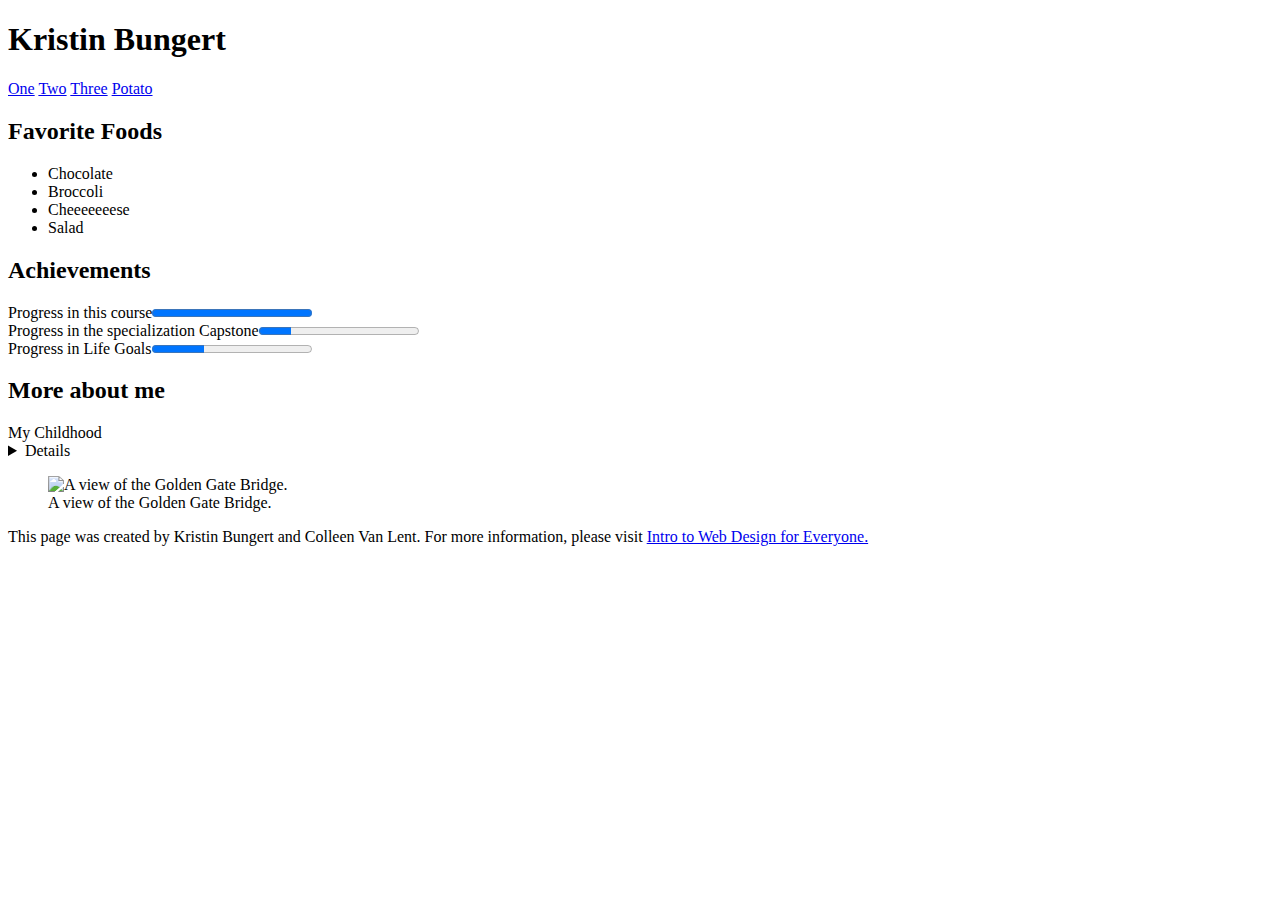
==== FinalProject/index.html @ ccd01141 "Add files via upload" ====
<!DOCTYPE html>
<html lang="en">
<head>
    <meta charset="UTF-8">
    <title>Kristin Bungert</title>
    <style> 
    {h2 
        color:pink;
        background-color:aqua;
    }
    </style>
</head>
<body>
    <header><h1>Kristin Bungert</h1></header>
<nav>
    <a href="index.html">One</a>
    <a href="https://google.com/">Two</a>
    <a href="https://amazon.com/">Three</a>
    <a href="https://yahoo.com/">Potato</a>
</nav>
    <section>
    <h2>Favorite Foods</h1>
        <ul>
            <li>Chocolate</li>
            <li>Broccoli</li>
            <Li>Cheeeeeeese</Li>
            <li>Salad</li>
        </ul>
    </section>
    <section>
    <h2>Achievements</h1> 
    Progress in this course<progress value="100" max="100">100%</progress><br>
    Progress in the specialization Capstone<progress value="20" max="100">20%</progress><br>
    Progress in Life Goals<progress value="33" max="100">33%</progress>
    </section>
    <section>
    <h2>More about me</h1>
    <summary>My Childhood</summary>
        <details>Born and raised in New Jersey. Still there.</details>
    </section>   
</body>
<footer>
    <figure>
        <img src="sanfran.JPG" 
         width="50%" alt="A view of the Golden Gate Bridge.">
        <figcaption>A view of the Golden Gate Bridge.</figcaption>
    </figure>
    This page was created by Kristin Bungert and Colleen Van Lent. For more information, please visit 
    <a href="https://umich.edu/">Intro to Web Design for Everyone.</a>
    </footer>
</html>
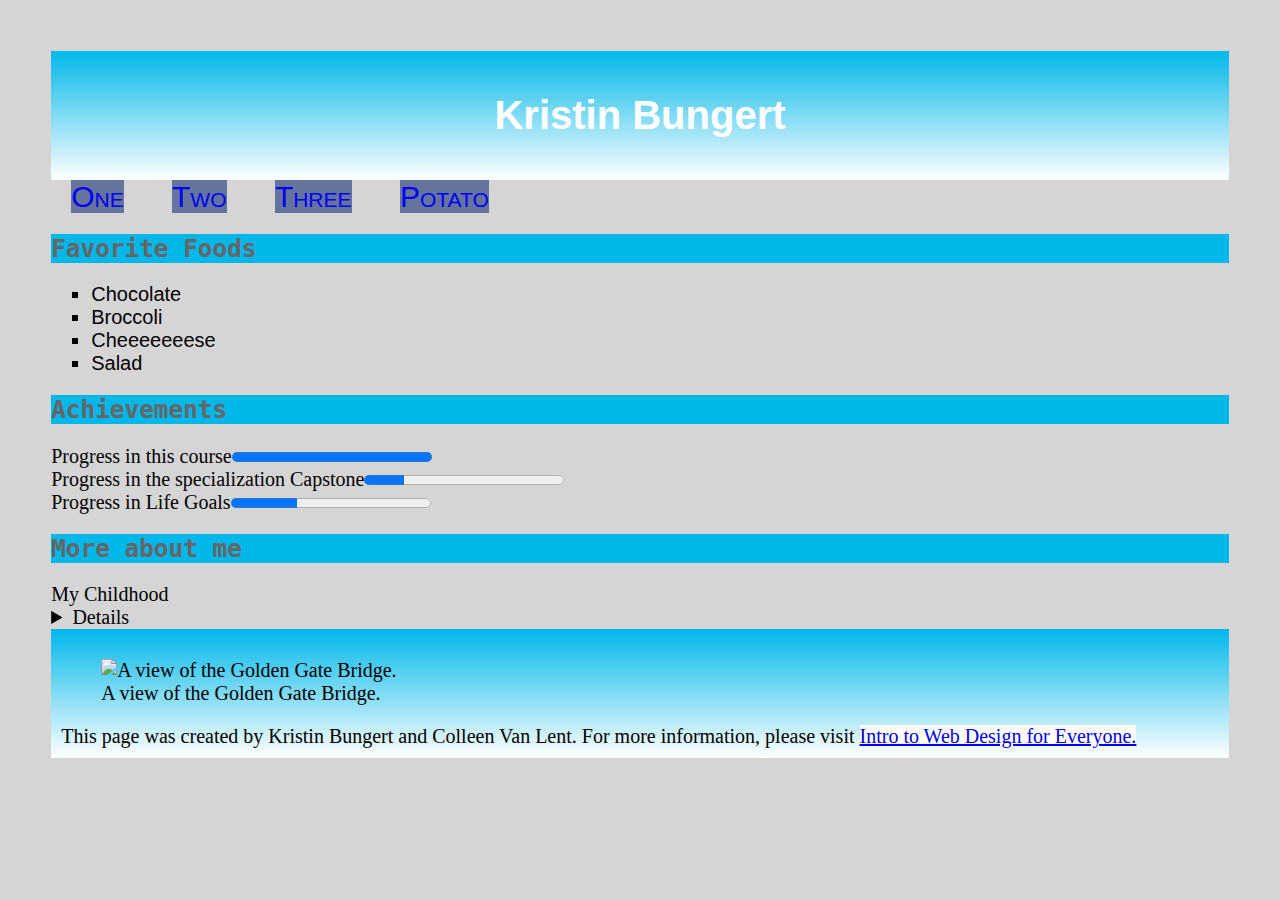
==== commit ba8fd46a: "Update index.html" ====
--- a/FinalProject/index.html
+++ b/FinalProject/index.html
@@ -3,12 +3,7 @@
 <head>
     <meta charset="UTF-8">
     <title>Kristin Bungert</title>
-    <style> 
-    {h2 
-        color:pink;
-        background-color:aqua;
-    }
-    </style>
+    <link rel="stylesheet" href="FinalProjectStyleSheet.css">
 </head>
 <body>
     <header><h1>Kristin Bungert</h1></header>
@@ -48,4 +43,4 @@
     This page was created by Kristin Bungert and Colleen Van Lent. For more information, please visit 
     <a href="https://umich.edu/">Intro to Web Design for Everyone.</a>
     </footer>
-</html>+</html>
--- a/FinalProject/FinalProjectStyleSheet.css
+++ b/FinalProject/FinalProjectStyleSheet.css
@@ -0,0 +1,73 @@
+body{
+	background:#d5d5d5;
+	font-size: 125%;
+    margin:4%;
+}
+
+header{
+	background: #65739f;
+	text-align: center;
+    padding:15px;
+}
+header, footer{
+	background: #ffffff;
+	background: -moz-linear-gradient(bottom, #ffffff 0%, #00b7ea 100%);
+	background: -webkit-linear-gradient(#00b7ea 0%, #ffffff 100%);
+	background: -o-linear-gradient(#00b7ea 0%, #ffffff 100%);
+	background: linear-gradient(#00b7ea 0%, #ffffff 100%); 
+}
+h1{
+	color: #ffffff;
+    font-family: "Arial", sans-serif;
+}
+
+.half{
+    display:inline-block;
+    width:45%;
+    float:left;
+    margin-right:2%;   
+}
+
+.whole{
+    clear:both;
+}
+
+nav{
+	font-variant: small-caps;
+	font-family: "Arial", "Times New Roman", serif;
+	font-size: 150%;
+}
+nav a{
+    text-decoration: none;
+    background-color: #65739f;
+    margin:20px;
+}
+
+a:hover {
+  background-color: #cc1111;
+}
+
+h2{
+	color: #666666;
+	background: #00b7ea;
+    font-family:monospace;
+}
+
+li{
+    font-family: "Arial";
+    list-style: square;
+}
+
+summary{
+    font-family:cursive;
+    border-color: #ffffff;
+}
+
+a{
+    background-color: #ffffff;
+}
+footer{
+    clear:both;
+    padding:10px;
+    
+}
